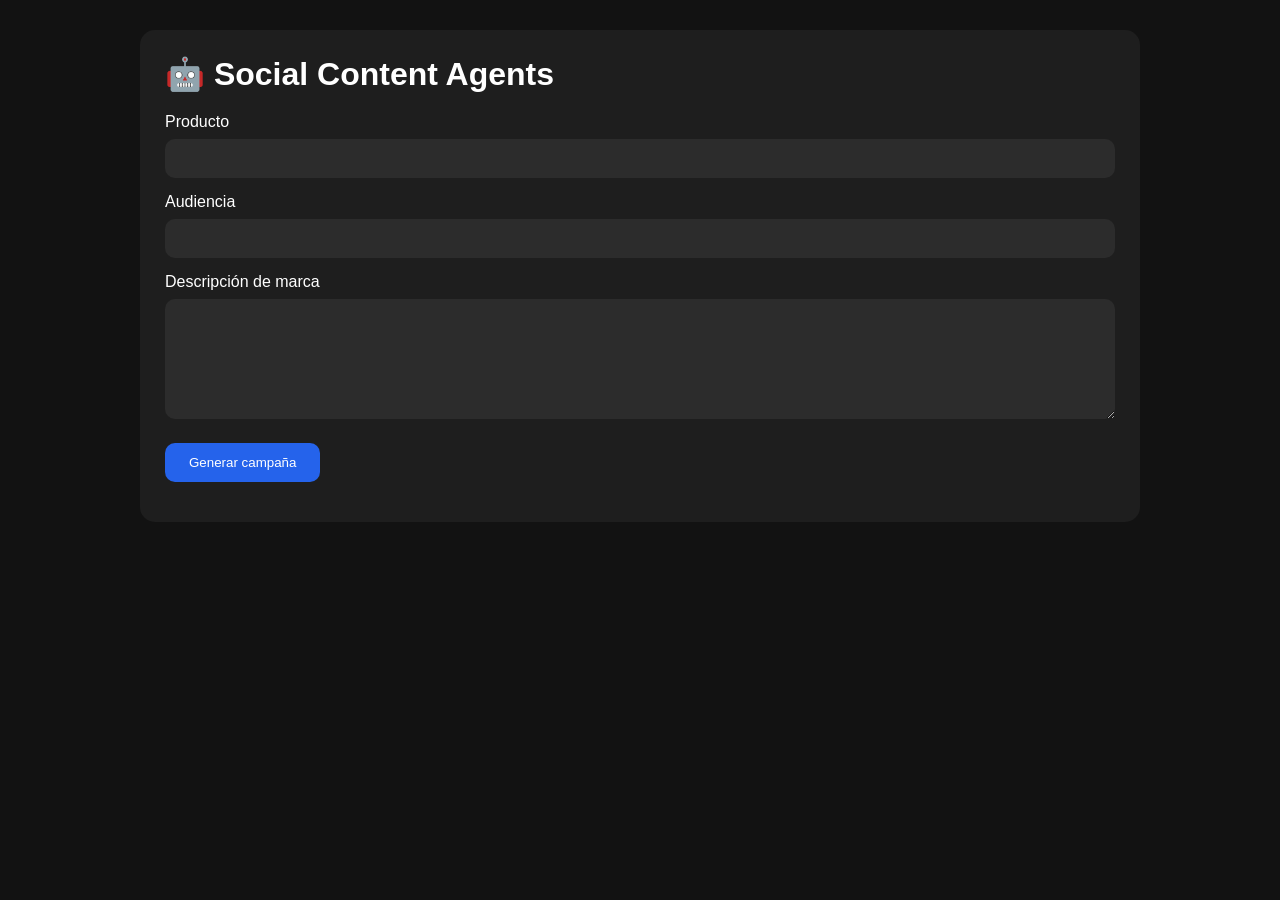
==== templates/index.html @ a19f1f75 "refac: change llm to gemma3:4b" ====
<!DOCTYPE html>
<html lang="es">
<head>
    <meta charset="UTF-8">
    <meta name="viewport" content="width=device-width, initial-scale=1.0">
    <title>Social Content Agents</title>

    <style>
        * {
            margin: 0;
            padding: 0;
            box-sizing: border-box;
            font-family: Arial, sans-serif;
        }

        body {
            background: #121212;
            color: white;
            min-height: 100vh;
            display: flex;
            justify-content: center;
            padding: 30px;
        }

        .container {
            width: 1000px;
            max-width: 95%;
        }

        .card {
            background: #1e1e1e;
            border-radius: 15px;
            padding: 25px;
            margin-bottom: 20px;
        }

        h1 {
            margin-bottom: 20px;
        }

        h2 {
            margin-top: 20px;
            margin-bottom: 10px;
        }

        label {
            display: block;
            margin-bottom: 8px;
            margin-top: 15px;
        }

        input,
        textarea {
            width: 100%;
            padding: 12px;
            border: none;
            border-radius: 10px;
            background: #2c2c2c;
            color: white;
        }

        textarea {
            min-height: 120px;
            resize: vertical;
        }

        button {
            margin-top: 20px;
            padding: 12px 24px;
            border: none;
            border-radius: 10px;
            background: #2563eb;
            color: white;
            cursor: pointer;
        }

        button:hover {
            background: #1d4ed8;
        }

        .loading {
            margin-top: 15px;
            color: #aaa;
        }

        .section {
            margin-top: 20px;
        }

        .content-box {
            background: #2a2a2a;
            padding: 15px;
            border-radius: 10px;
            white-space: pre-wrap;
        }

        #results {
            display: none;
        }

        .approved {
            color: #22c55e;
            font-weight: bold;
        }

        .rejected {
            color: #ef4444;
            font-weight: bold;
        }
    </style>
</head>
<body>

<div class="container">

    <div class="card">

        <h1>🤖 Social Content Agents</h1>

        <label>Producto</label>
        <input type="text" id="product">

        <label>Audiencia</label>
        <input type="text" id="audience">

        <label>Descripción de marca</label>
        <textarea id="brandDescription"></textarea>

        <button onclick="generateCampaign()">
            Generar campaña
        </button>

        <div id="loading" class="loading"></div>

    </div>

    <div id="results" class="card">
        <h1>Resultado</h1>

        <div class="section">
            <h2>Campaign Name</h2>
            <div id="campaignName" class="content-box"></div>
        </div>

        <div class="section">
            <h2>Concept</h2>
            <div id="concept" class="content-box"></div>
        </div>

        <div class="section">
            <h2>Tone</h2>
            <div id="tone" class="content-box"></div>
        </div>

        <div class="section">
            <h2>Instagram</h2>
            <div id="instagram" class="content-box"></div>
        </div>

        <div class="section">
            <h2>Facebook</h2>
            <div id="facebook" class="content-box"></div>
        </div>

        <div class="section">
            <h2>LinkedIn</h2>
            <div id="linkedin" class="content-box"></div>
        </div>

        <div class="section">
            <h2>Compliance</h2>
            <div id="compliance"></div>
        </div>

        <div class="section">
            <h2>Feedback</h2>
            <div id="feedback" class="content-box"></div>
        </div>

    </div>

</div>

<script>

async function generateCampaign() {

    const loading = document.getElementById("loading");

    loading.innerText = "Generando contenido...";

    try {

        const response = await fetch(
            "/generate-content",
            {
                method: "POST",
                headers: {
                    "Content-Type": "application/json"
                },
                body: JSON.stringify({
                    product:
                        document.getElementById("product").value,

                    audience:
                        document.getElementById("audience").value,

                    brand_description:
                        document.getElementById("brandDescription").value
                })
            }
        );

        const data = await response.json();

        showResult(data);

        loading.innerText = "";

    } catch (error) {

        loading.innerText = "Error al generar contenido.";

        console.error(error);
    }
}

function showResult(data) {

    document.getElementById("results").style.display = "block";

    document.getElementById("campaignName").innerText =
        data.campaign_name;

    document.getElementById("concept").innerText =
        data.concept;

    document.getElementById("tone").innerText =
        data.tone;

    document.getElementById("instagram").innerText =
        data.instagram_post;

    document.getElementById("facebook").innerText =
        data.facebook_post;

    document.getElementById("linkedin").innerText =
        data.linkedin_post;

    document.getElementById("feedback").innerText =
        data.feedback?.join("\n") || "Sin feedback";

    const compliance =
        document.getElementById("compliance");

    if (data.approved) {

        compliance.innerHTML =
            '<span class="approved">✅ Approved</span>';

    } else {

        compliance.innerHTML =
            '<span class="rejected">❌ Rejected</span>';
    }
}

</script>

</body>
</html>
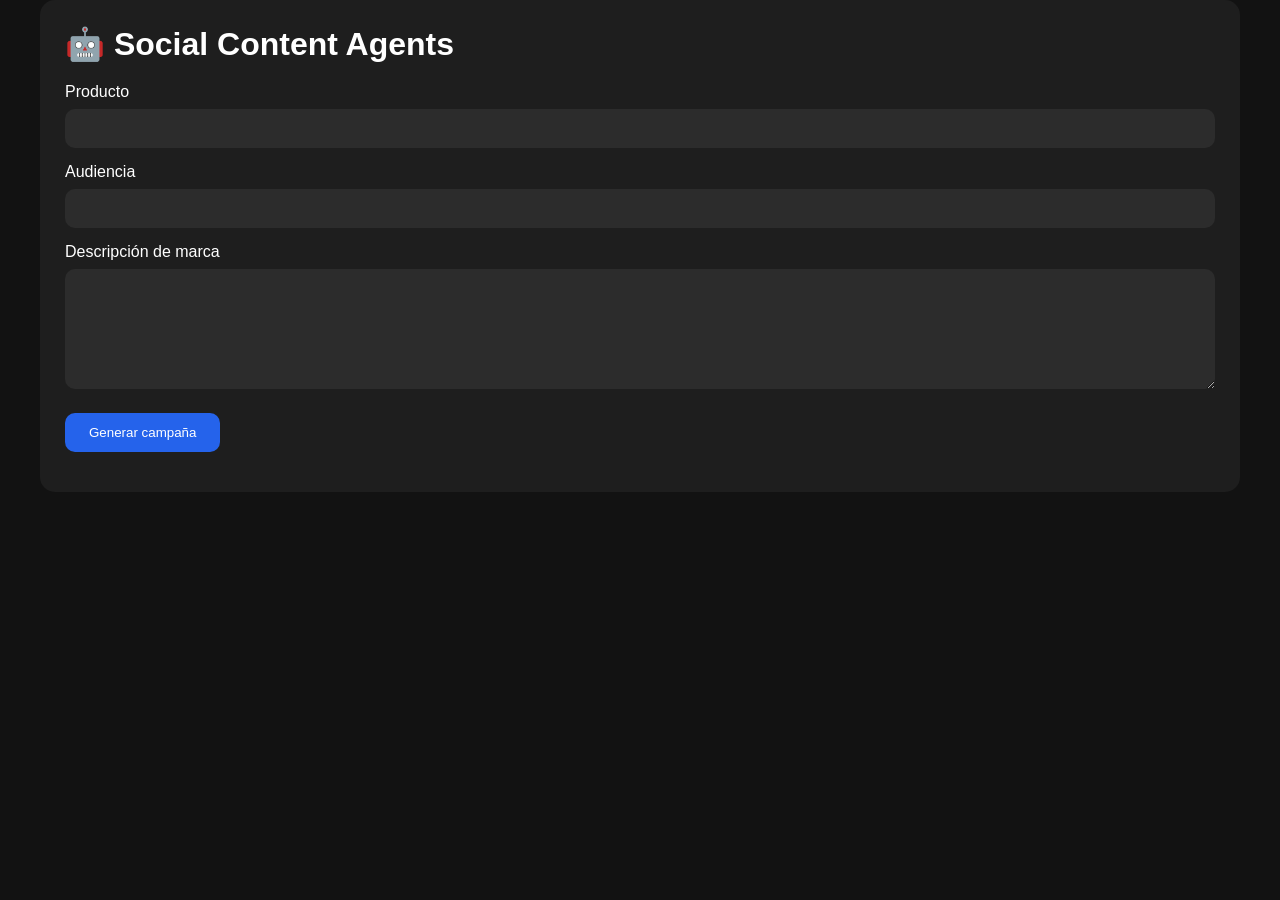
==== commit 011ed013: "style: change css de chat container" ====
--- a/templates/index.html
+++ b/templates/index.html
@@ -19,11 +19,10 @@
             min-height: 100vh;
             display: flex;
             justify-content: center;
-            padding: 30px;
         }
 
         .container {
-            width: 1000px;
+            width: 1200px;
             max-width: 95%;
         }
 
@@ -83,29 +82,70 @@
             color: #aaa;
         }
 
-        .section {
-            margin-top: 20px;
-        }
-
-        .content-box {
+        #form-container {
+            display: block;
+        }
+
+        #loading-screen {
+            display: none;
+            text-align: center;
+            padding: 80px 20px;
+        }
+
+       #chat-container {
+            display: none;
+            height: 95vh;
+            flex-direction: column;
+            overflow: hidden;
+        }
+
+        .loader {
+            width: 60px;
+            height: 60px;
+            border: 6px solid #333;
+            border-top: 6px solid #2563eb;
+            border-radius: 50%;
+            margin: 20px auto;
+            animation: spin 1s linear infinite;
+        }
+
+        @keyframes spin {
+            from {
+                transform: rotate(0deg);
+            }
+
+            to {
+                transform: rotate(360deg);
+            }
+        }
+
+        #chat-messages {
+            flex: 1;
+            overflow-y: auto;
+            min-height: 0;
+            padding: 20px;
+        }
+
+        .message {
             background: #2a2a2a;
             padding: 15px;
             border-radius: 10px;
+            margin-bottom: 15px;
             white-space: pre-wrap;
-        }
-
-        #results {
-            display: none;
-        }
-
-        .approved {
-            color: #22c55e;
-            font-weight: bold;
-        }
-
-        .rejected {
-            color: #ef4444;
-            font-weight: bold;
+
+            width: 100%;
+        }
+
+        .chat-input-area {
+            display: flex;
+            gap: 10px;
+            padding: 15px;
+            border-top: 1px solid #333;
+            flex-shrink: 0;
+        }
+
+        #chat-input {
+            flex: 1;
         }
     </style>
 </head>
@@ -113,7 +153,7 @@
 
 <div class="container">
 
-    <div class="card">
+    <div id="form-container" class="card">
 
         <h1>🤖 Social Content Agents</h1>
 
@@ -134,60 +174,52 @@
 
     </div>
 
-    <div id="results" class="card">
-        <h1>Resultado</h1>
-
-        <div class="section">
-            <h2>Campaign Name</h2>
-            <div id="campaignName" class="content-box"></div>
-        </div>
-
-        <div class="section">
-            <h2>Concept</h2>
-            <div id="concept" class="content-box"></div>
-        </div>
-
-        <div class="section">
-            <h2>Tone</h2>
-            <div id="tone" class="content-box"></div>
-        </div>
-
-        <div class="section">
-            <h2>Instagram</h2>
-            <div id="instagram" class="content-box"></div>
-        </div>
-
-        <div class="section">
-            <h2>Facebook</h2>
-            <div id="facebook" class="content-box"></div>
-        </div>
-
-        <div class="section">
-            <h2>LinkedIn</h2>
-            <div id="linkedin" class="content-box"></div>
-        </div>
-
-        <div class="section">
-            <h2>Compliance</h2>
-            <div id="compliance"></div>
-        </div>
-
-        <div class="section">
-            <h2>Feedback</h2>
-            <div id="feedback" class="content-box"></div>
-        </div>
-
-    </div>
+    <div id="loading-screen" class="card">
+
+    <h1>🤖 Generando campaña...</h1>
+
+    <div class="loader"></div>
+
+    <p>
+        Nuestros agentes están trabajando...
+    </p>
 
 </div>
 
+<div id="chat-container" class="card">
+
+    <h1>💬 Campaign Assistant</h1>
+
+<div id="chat-messages"></div>
+
+<div class="chat-input-area">
+
+    <input
+        type="text"
+        id="chat-input"
+        placeholder="Escribe una modificación..."
+    >
+
+    <button onclick="sendChatMessage()">
+        Enviar
+    </button>
+
+</div>
+
+</div>
+</div>
+
 <script>
 
 async function generateCampaign() {
 
-    const loading = document.getElementById("loading");
-
-    loading.innerText = "Generando contenido...";
+    document.getElementById(
+        "form-container"
+    ).style.display = "none";
+
+    document.getElementById(
+        "loading-screen"
+    ).style.display = "block";
 
     try {
 
@@ -215,11 +247,9 @@
 
         showResult(data);
 
-        loading.innerText = "";
-
     } catch (error) {
 
-        loading.innerText = "Error al generar contenido.";
+        alert("Error generating campaign");
 
         console.error(error);
     }
@@ -227,42 +257,101 @@
 
 function showResult(data) {
 
-    document.getElementById("results").style.display = "block";
-
-    document.getElementById("campaignName").innerText =
-        data.campaign_name;
-
-    document.getElementById("concept").innerText =
-        data.concept;
-
-    document.getElementById("tone").innerText =
-        data.tone;
-
-    document.getElementById("instagram").innerText =
-        data.instagram_post;
-
-    document.getElementById("facebook").innerText =
-        data.facebook_post;
-
-    document.getElementById("linkedin").innerText =
-        data.linkedin_post;
-
-    document.getElementById("feedback").innerText =
-        data.feedback?.join("\n") || "Sin feedback";
-
-    const compliance =
-        document.getElementById("compliance");
-
-    if (data.approved) {
-
-        compliance.innerHTML =
-            '<span class="approved">✅ Approved</span>';
-
-    } else {
-
-        compliance.innerHTML =
-            '<span class="rejected">❌ Rejected</span>';
-    }
+    document.getElementById(
+        "loading-screen"
+    ).style.display = "none";
+
+    document.getElementById(
+        "chat-container"
+    ).style.display = "flex";
+
+    const chat =
+        document.getElementById(
+            "chat-messages"
+        );
+
+    chat.innerHTML = "";
+
+    const campaignResult = `
+📢 Campaign Name
+
+${data.campaign_name}
+
+────────────────────────
+
+🎯 Concept
+
+${data.concept}
+
+────────────────────────
+
+🎨 Tone
+
+${data.tone}
+
+────────────────────────
+
+📸 Instagram
+
+${data.instagram_post}
+
+────────────────────────
+
+📘 Facebook
+
+${data.facebook_post}
+
+────────────────────────
+
+💼 LinkedIn
+
+${data.linkedin_post}
+
+────────────────────────
+
+${data.approved
+    ? "✅ Compliance Approved"
+    : "❌ Compliance Rejected"}
+`;
+
+    addMessage(chat, campaignResult);
+}
+
+function addMessage(chat, text) {
+
+    const msg =
+        document.createElement("div");
+
+    msg.className = "message";
+
+    msg.textContent = text;
+
+    chat.appendChild(msg);
+
+    chat.scrollTop = chat.scrollHeight;
+}
+
+async function sendChatMessage() {
+
+    const input =
+        document.getElementById(
+            "chat-input"
+        );
+
+    const text =
+        input.value.trim();
+
+    if (!text) return;
+
+    addMessage(
+        document.getElementById(
+            "chat-messages"
+        ),
+        "👤 " + text
+    );
+
+    input.value = "";
+
 }
 
 </script>
